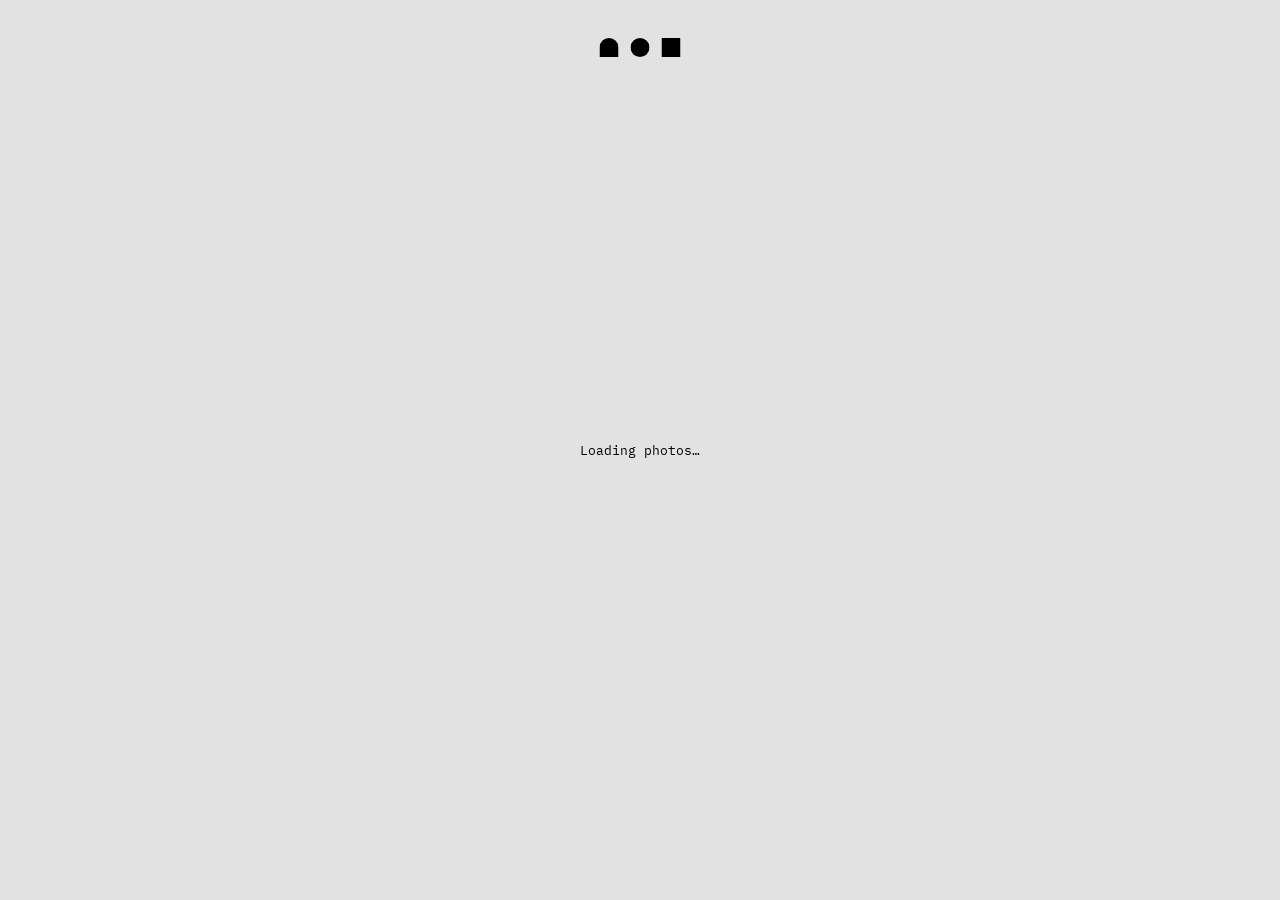
==== index.html @ 05952a5f "s" ====
<!doctype html>
<html lang="en">
<head>
  <meta charset="utf-8">
  <meta http-equiv="refresh" content="0; url=./index/index.html">
  <title>Approach to What?</title>
</head>
<body>
  <a href="./index/index.html">Enter site</a>
</body>
</html>
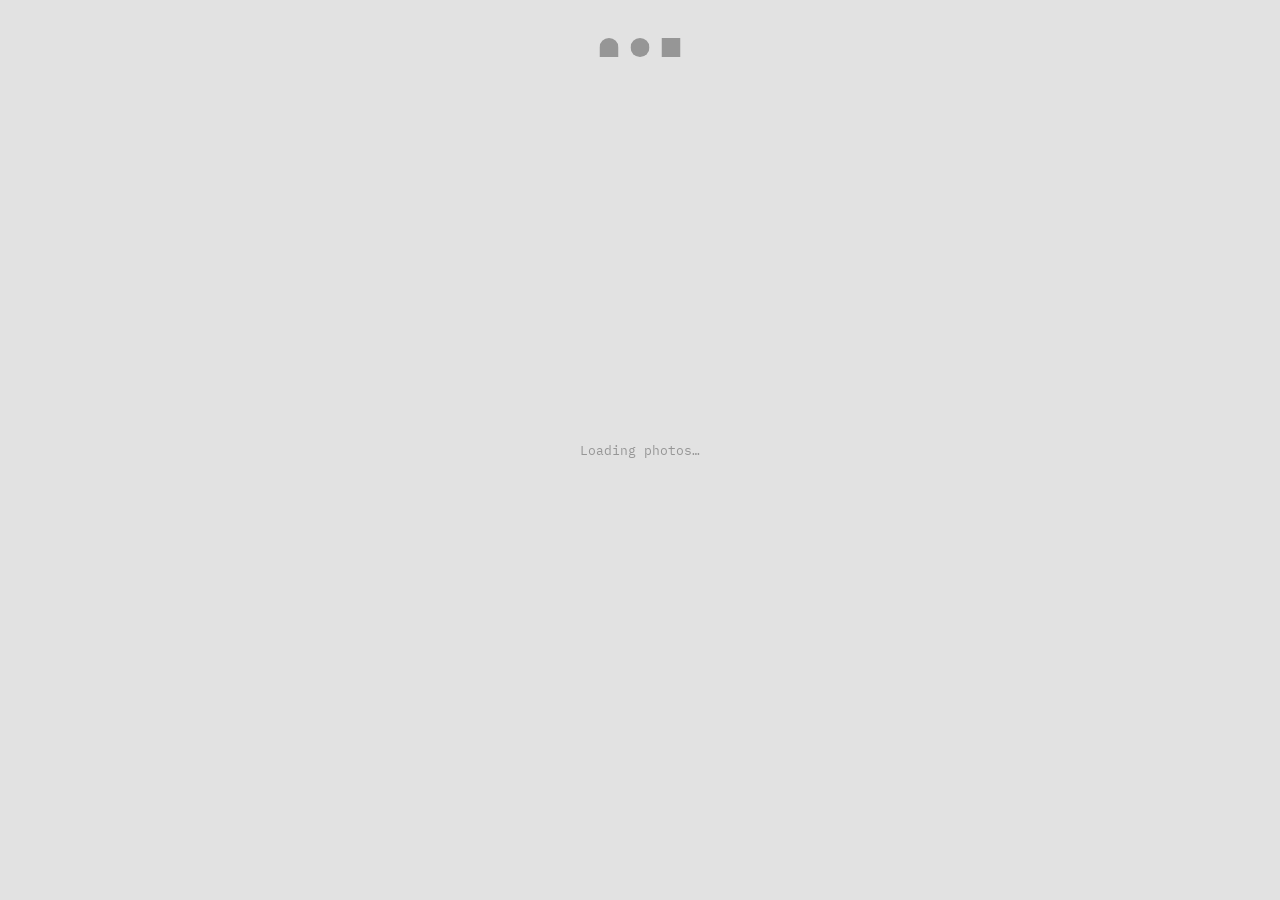
==== commit 7df5f4a6: "title" ====
--- a/index.html
+++ b/index.html
@@ -3,7 +3,7 @@
 <head>
   <meta charset="utf-8">
   <meta http-equiv="refresh" content="0; url=./index/index.html">
-  <title>Approach to What?</title>
+  <title>Same But Different</title>
 </head>
 <body>
   <a href="./index/index.html">Enter site</a>
